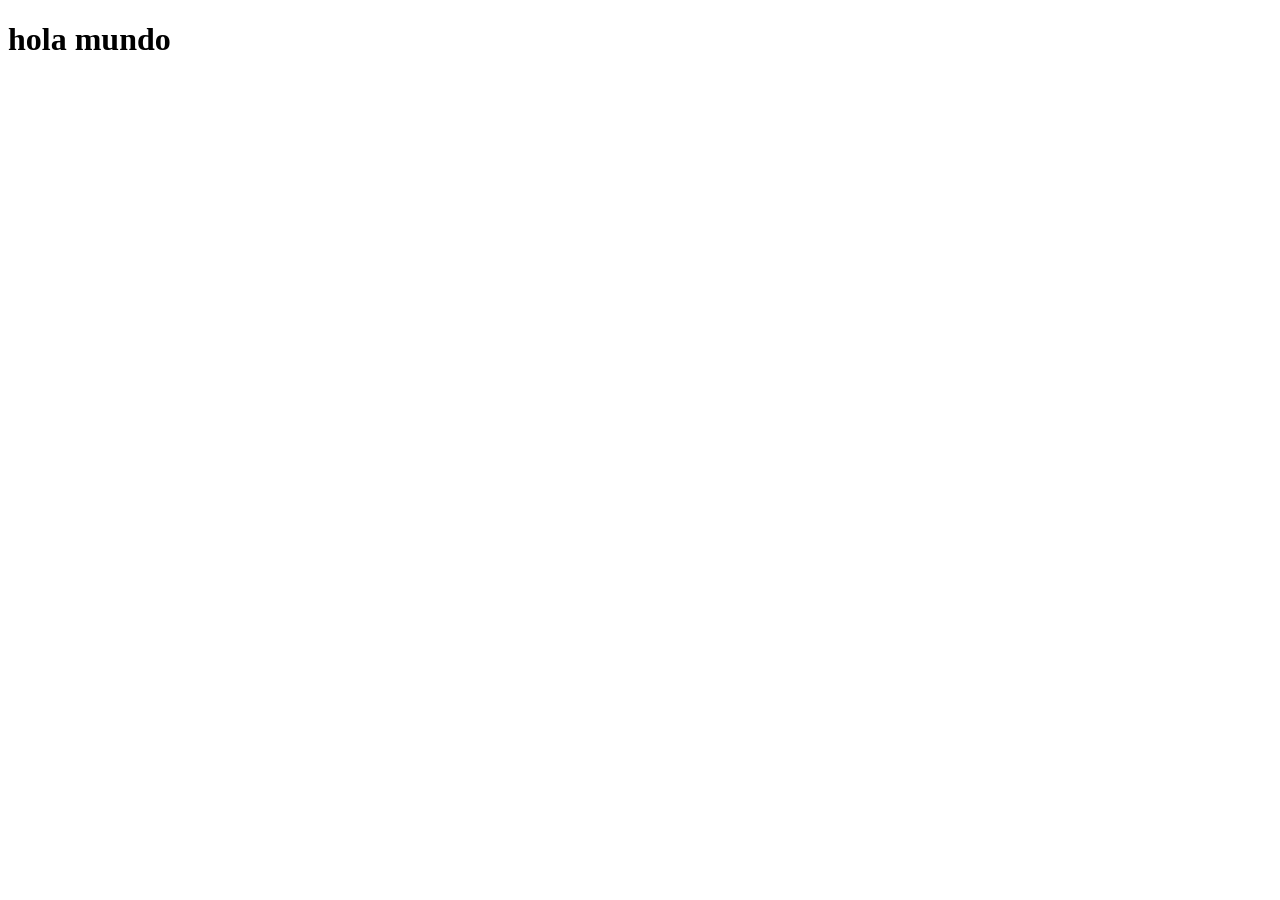
==== index2.html @ 4547eb5e "realice la actividad" ====
<!DOCTYPE html>
<html lang="en">
<head>
    <meta charset="UTF-8">
    <meta name="viewport" content="width=device-width, initial-scale=1.0">
    <title>Document</title>
     <link rel="stylesheet" href="style2.css">
</head>
<body>
  <h1>hola mundo</h1>
</body>
</html>
---- style2.css ----
/* 🔹 ESTILO BASE (PC / escritorio) */
body {
  background-color: #ffffff;
  font-size: 16px;
}

.sidebar {
  background-color: #f8f9fa;
  min-height: 100vh;
}

/* 🔹 BREAKPOINT 1 - TABLET (≤ 992px) */
@media (max-width: 992px) {
  body {
    background-color: #f1f3f5;
    font-size: 15px;
  }

  .sidebar {
    background-color: #e9ecef;
  }
}

/* 🔹 BREAKPOINT 2 - MÓVIL (≤ 768px) */
@media (max-width: 768px) {
  body {
    background-color: #dee2e6;
    font-size: 14px;
  }

  /* 👉 Oculta el sidebar automáticamente */
  .sidebar {
    display: none;
  }
}

/* 🔹 BREAKPOINT 3 - MÓVIL PEQUEÑO (≤ 576px) */
@media (max-width: 576px) {
  body {
    background-color: #ced4da;
    font-size: 13px;
  }
}
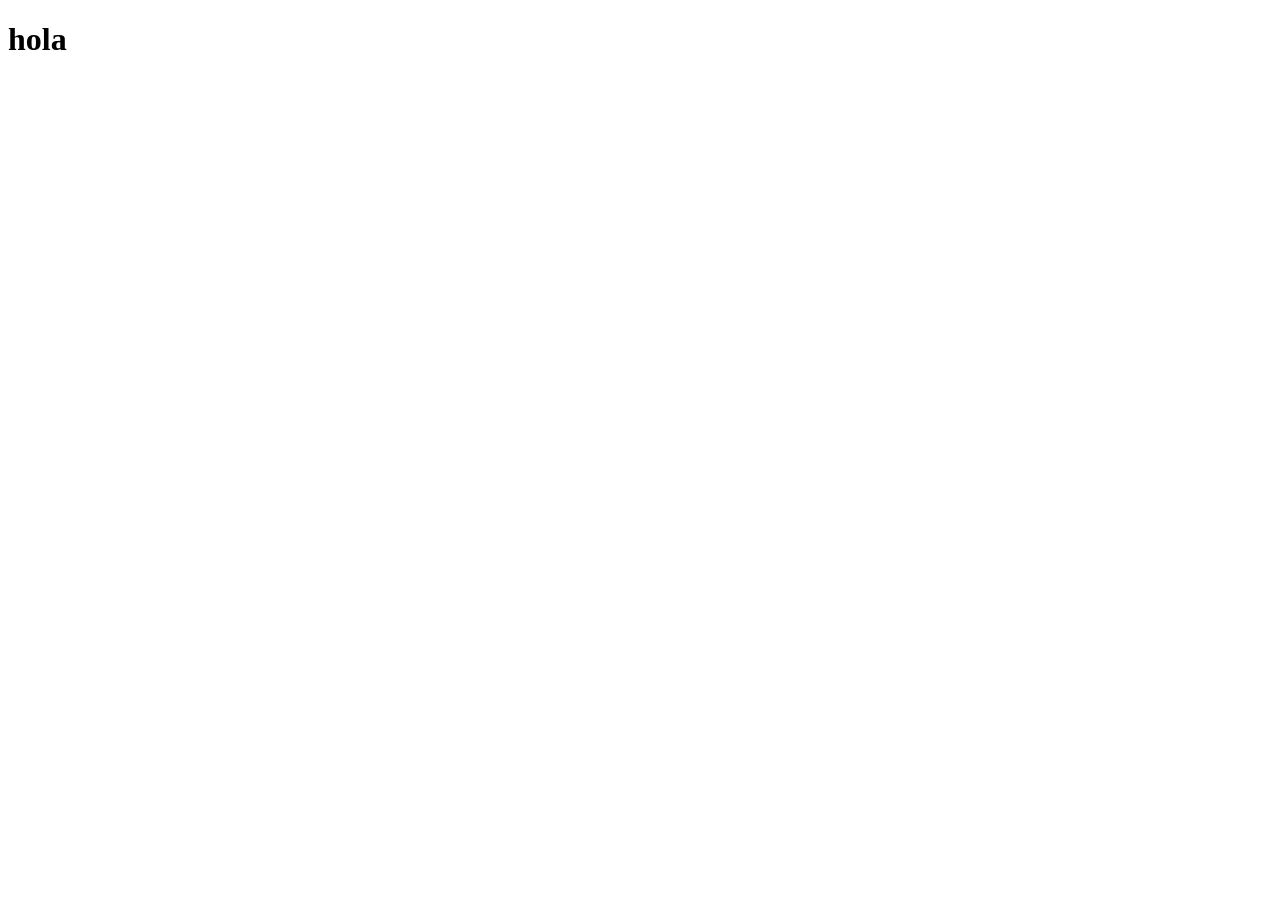
==== commit fda042c6: "lo uni con un link mi stile.css" ====
--- a/index2.html
+++ b/index2.html
@@ -7,6 +7,6 @@
      <link rel="stylesheet" href="style2.css">
 </head>
 <body>
-  <h1>hola mundo</h1>
+  <h1>hola</h1>
 </body>
 </html>
